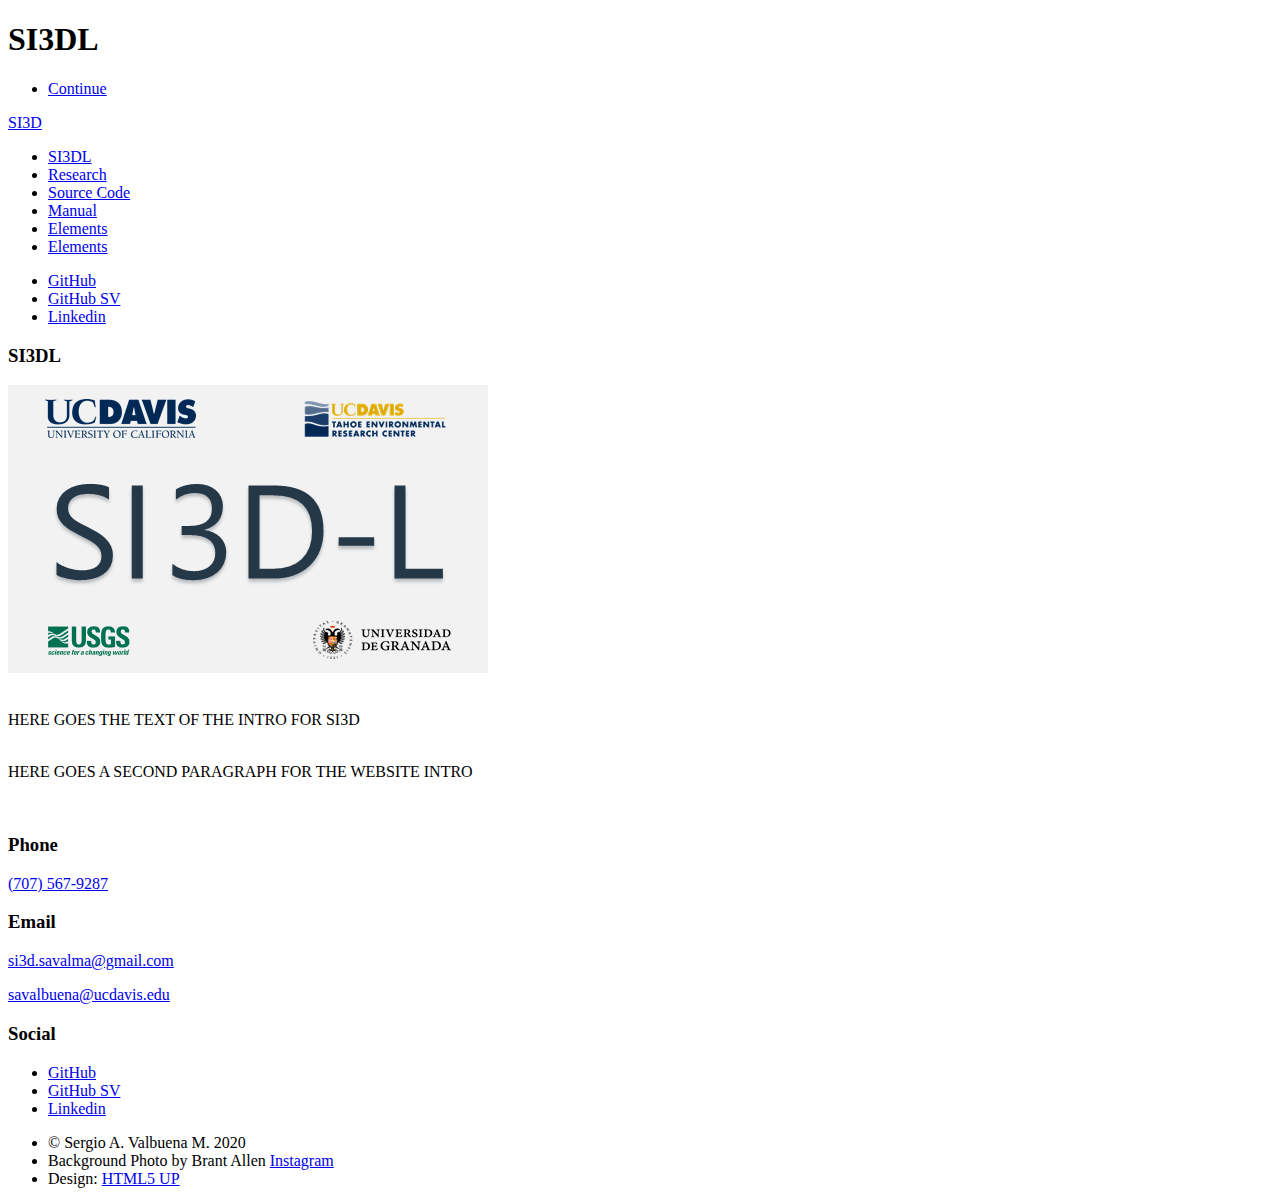
==== index.html @ 79c2bcc2 "Upload of si3d logo and changes in index file" ====
<!DOCTYPE HTML>
<!--
	Massively by HTML5 UP
	html5up.net | @ajlkn
	Free for personal and commercial use under the CCA 3.0 license (html5up.net/license)
-->
<html>
	<head>
		<title>SI3DL</title>
		<meta charset="utf-8" />
		<meta name="viewport" content="width=device-width, initial-scale=1, user-scalable=no" />
		<link rel="stylesheet" href="assets/css/main.css" />
		<noscript><link rel="stylesheet" href="assets/css/noscript.css" /></noscript>
	</head>
	<body class="is-preload">

		<!-- Wrapper -->
			<div id="wrapper" class="fade-in">

				<!-- Intro -->
					<div id="intro">
						<h1>SI3DL</h1>
						<ul class="actions">
							<li><a href="#header" class="button icon solo fa-arrow-down scrolly">Continue</a></li>
						</ul>
					</div>

				<!-- Header -->
					<header id="header">
						<a href="index.html" class="logo"> SI3D </a>
					</header>

				<!-- Nav -->
					<nav id="nav">
						<ul class="links">
							<li class="active"><a href="index.html">SI3DL</a></li>
							<li><a href="research.html">Research</a></li>
							<li><a href="sourcecode.html">Source Code</a></li>
							<li><a href="manual.html">Manual</a></li>
							<li><a href="elements.html">Elements</a></li>
							<li><a href="generic.html">Elements</a></li>
						</ul>
						<ul class="icons">
							<li><a href="https://github.com/SI3DL" class="icon fa-github"><span class="label">GitHub</span></a></li>
							<li><a href="https://github.com/savalbuena" class="icon fa-github"><span class="label">GitHub SV</span></a></li>
							<li><a href="https://www.linkedin.com/in/savalbuena/" class="icon fa-linkedin"><span class="label">Linkedin</span></a></li>
						</ul>
					</nav>

				<!-- Main -->
					<div id="main">

						<!-- Posts -->
							<section class="post">
								<!--About Me -->
									<h3> SI3DL </h3>
									<p ><span class="image main"><img src="images/SI3DLogo.png" alt="me" /></span></p>

									<p><br /> HERE GOES THE TEXT OF THE INTRO FOR SI3D </p>
										<!-- I am a Ph.D. candidate at the University of California, Davis working in the <a href="https://tahoe.ucdavis.edu/">Tahoe Environmental Research Center</a>, (TERC) with <a href ="https://faculty.engineering.ucdavis.edu/gschladow/">Ph.D. Geoffrey Schladow</a>, and <a href = "https://faculty.engineering.ucdavis.edu/bombardelli/">Ph.D. Fabian Bombardelli</a>, where we are investigating littoral hydrodynamics and water quality in lakes by applying 3D numerical modeling and field experiments. I have a M.S. in Water Resources Engineering from the University of California, Davis. During my masters, I worked on boat induced sediment resuspension and water clarity in the nearshore area of a lake by developing Computational Fluid Dynamics simulations and field measurements of boat activity in the littoral zone of Lake Tahoe.
									</p> -->

									<p><br /> HERE GOES A SECOND PARAGRAPH FOR THE WEBSITE INTRO
									<p/>

									<p> <br />


									<p/>

								</article>

							</section>

					</div>

				<!-- Footer -->
					<!-- Footer -->
					<footer id="footer">

						<section class="contact">
							<section>
								<h3>Phone</h3>
								<p><a href="tel:1-707-567-9287">(707) 567-9287</a></p>
							</section>
							<section>
								<h3>Email</h3>
								<p><a href="mailto:si3d.savalma@gmail.com">si3d.savalma@gmail.com</a></p>
								<p><a href="mailto:savalbuena@ucdavis.edu">savalbuena@ucdavis.edu</a></p>
							</section>
							<section>
								<h3>Social</h3>
								<ul class="icons">
									<li><a href="https://github.com/SI3DL" class="icon fa-github"><span class="label">GitHub</span></a></li>
									<li><a href="https://github.com/savalbuena" class="icon fa-github"><span class="label">GitHub SV</span></a></li>
									<li><a href="https://www.linkedin.com/in/savalbuena/" class="icon fa-linkedin"><span class="label">Linkedin</span></a></li>
						</ul>
							</section>
						</section>
					</footer>
				<!-- Copyright -->
					<div id="copyright">
						<ul><li>&copy; Sergio A. Valbuena M. 2020 </li><li> Background Photo by Brant Allen <a href="https://www.instagram.com/brantallenphoto/" class="icon fa-instagram"><span class="label">Instagram</span></a> </li><li>Design: <a href="https://html5up.net">HTML5 UP</a></li></ul>
					</div>

			</div>

		<!-- Scripts -->
			<script src="assets/js/jquery.min.js"></script>
			<script src="assets/js/jquery.scrollex.min.js"></script>
			<script src="assets/js/jquery.scrolly.min.js"></script>
			<script src="assets/js/browser.min.js"></script>
			<script src="assets/js/breakpoints.min.js"></script>
			<script src="assets/js/util.js"></script>
			<script src="assets/js/main.js"></script>

	</body>
</html>
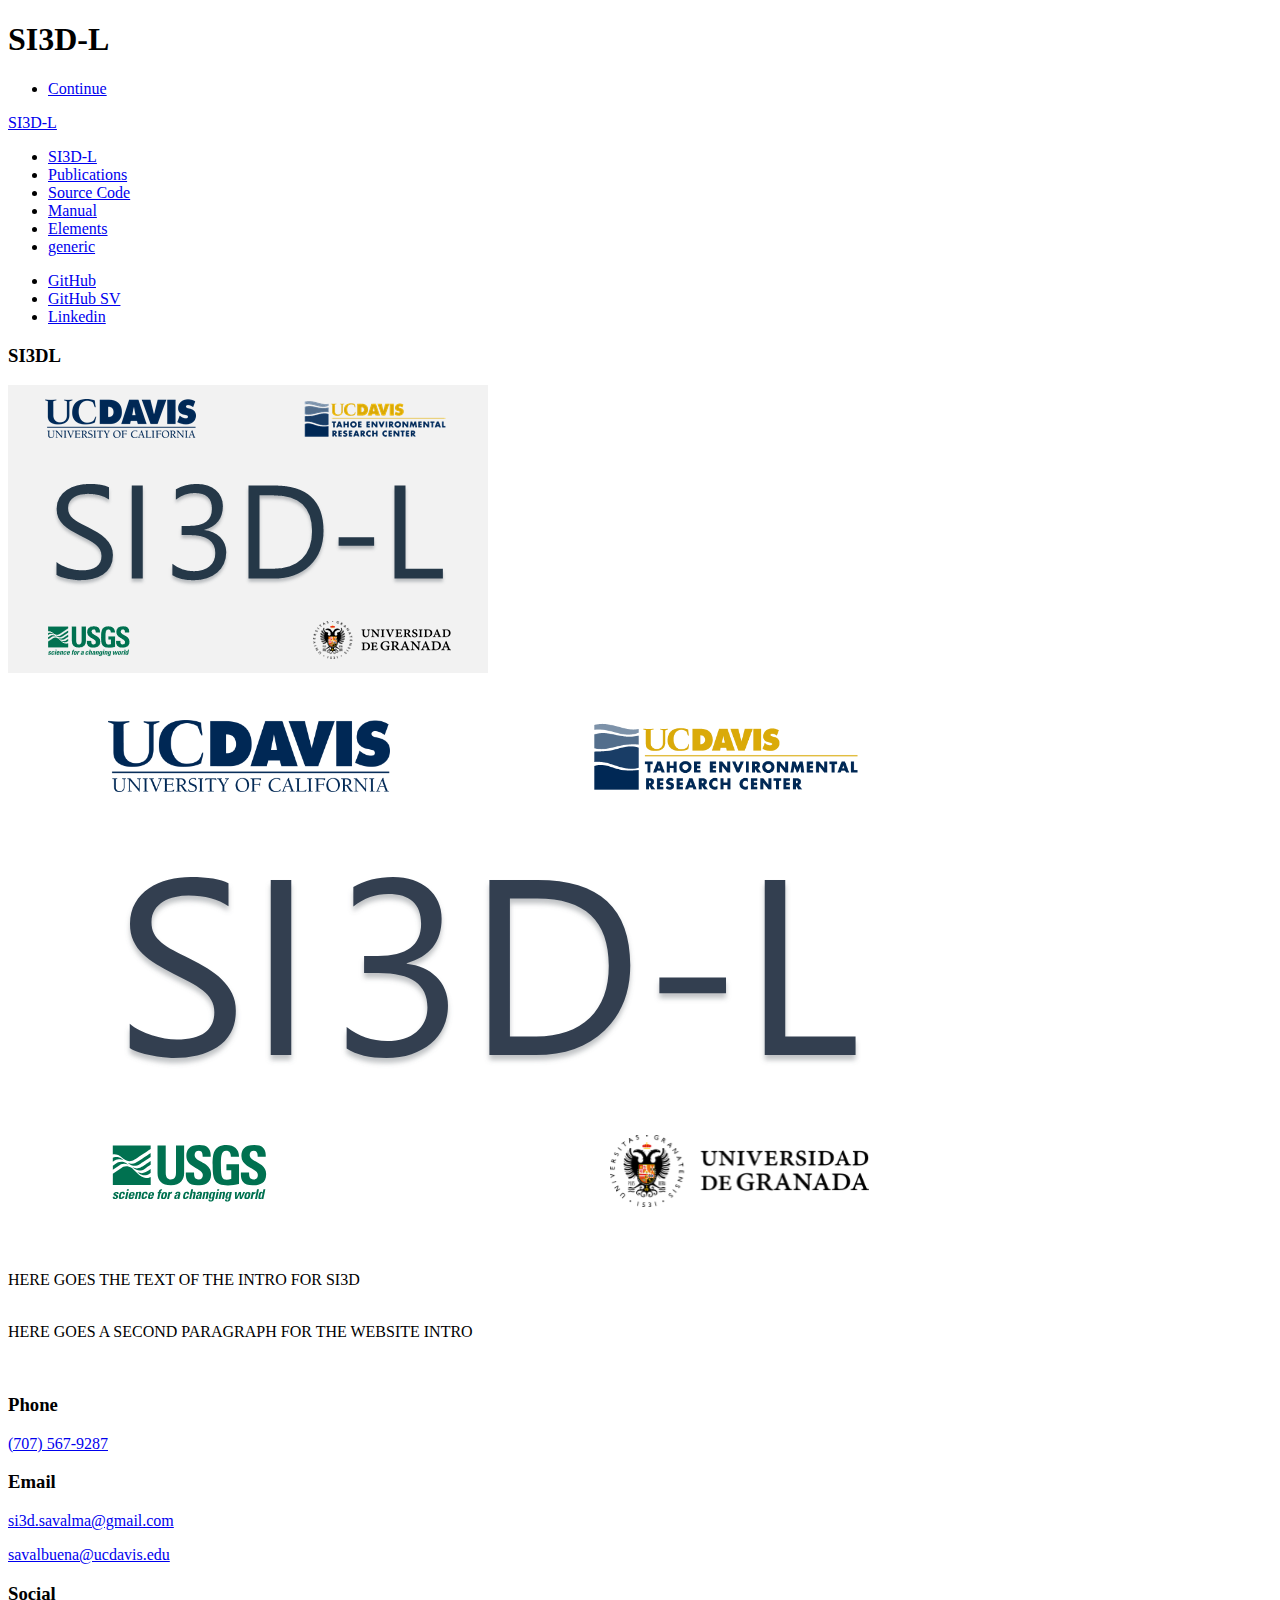
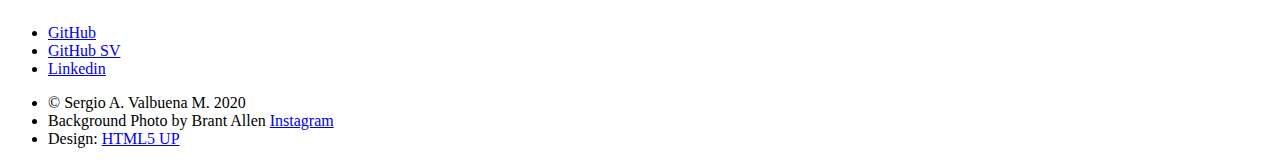
==== commit 557deab1: "image change" ====
--- a/index.html
+++ b/index.html
@@ -19,7 +19,7 @@
 
 				<!-- Intro -->
 					<div id="intro">
-						<h1>SI3DL</h1>
+						<h1>SI3D-L</h1>
 						<ul class="actions">
 							<li><a href="#header" class="button icon solo fa-arrow-down scrolly">Continue</a></li>
 						</ul>
@@ -27,18 +27,18 @@
 
 				<!-- Header -->
 					<header id="header">
-						<a href="index.html" class="logo"> SI3D </a>
+						<a href="index.html" class="logo"> SI3D-L </a>
 					</header>
 
 				<!-- Nav -->
 					<nav id="nav">
 						<ul class="links">
-							<li class="active"><a href="index.html">SI3DL</a></li>
-							<li><a href="research.html">Research</a></li>
+							<li class="active"><a href="index.html">SI3D-L</a></li>
+							<li><a href="publications.html">Publications</a></li>
 							<li><a href="sourcecode.html">Source Code</a></li>
 							<li><a href="manual.html">Manual</a></li>
 							<li><a href="elements.html">Elements</a></li>
-							<li><a href="generic.html">Elements</a></li>
+							<li><a href="generic.html">generic</a></li>
 						</ul>
 						<ul class="icons">
 							<li><a href="https://github.com/SI3DL" class="icon fa-github"><span class="label">GitHub</span></a></li>
@@ -54,7 +54,8 @@
 							<section class="post">
 								<!--About Me -->
 									<h3> SI3DL </h3>
-									<p ><span class="image main"><img src="images/SI3DLogo.png" alt="me" /></span></p>
+									<p ><span class="image main"><img src="images/SI3DLogo.png" alt="SI3D-L" /></span></p>
+									<p ><span class="image main"><img src="images/SI3DLogo.svg" alt="SI3D-L" /></span></p>
 
 									<p><br /> HERE GOES THE TEXT OF THE INTRO FOR SI3D </p>
 										<!-- I am a Ph.D. candidate at the University of California, Davis working in the <a href="https://tahoe.ucdavis.edu/">Tahoe Environmental Research Center</a>, (TERC) with <a href ="https://faculty.engineering.ucdavis.edu/gschladow/">Ph.D. Geoffrey Schladow</a>, and <a href = "https://faculty.engineering.ucdavis.edu/bombardelli/">Ph.D. Fabian Bombardelli</a>, where we are investigating littoral hydrodynamics and water quality in lakes by applying 3D numerical modeling and field experiments. I have a M.S. in Water Resources Engineering from the University of California, Davis. During my masters, I worked on boat induced sediment resuspension and water clarity in the nearshore area of a lake by developing Computational Fluid Dynamics simulations and field measurements of boat activity in the littoral zone of Lake Tahoe.
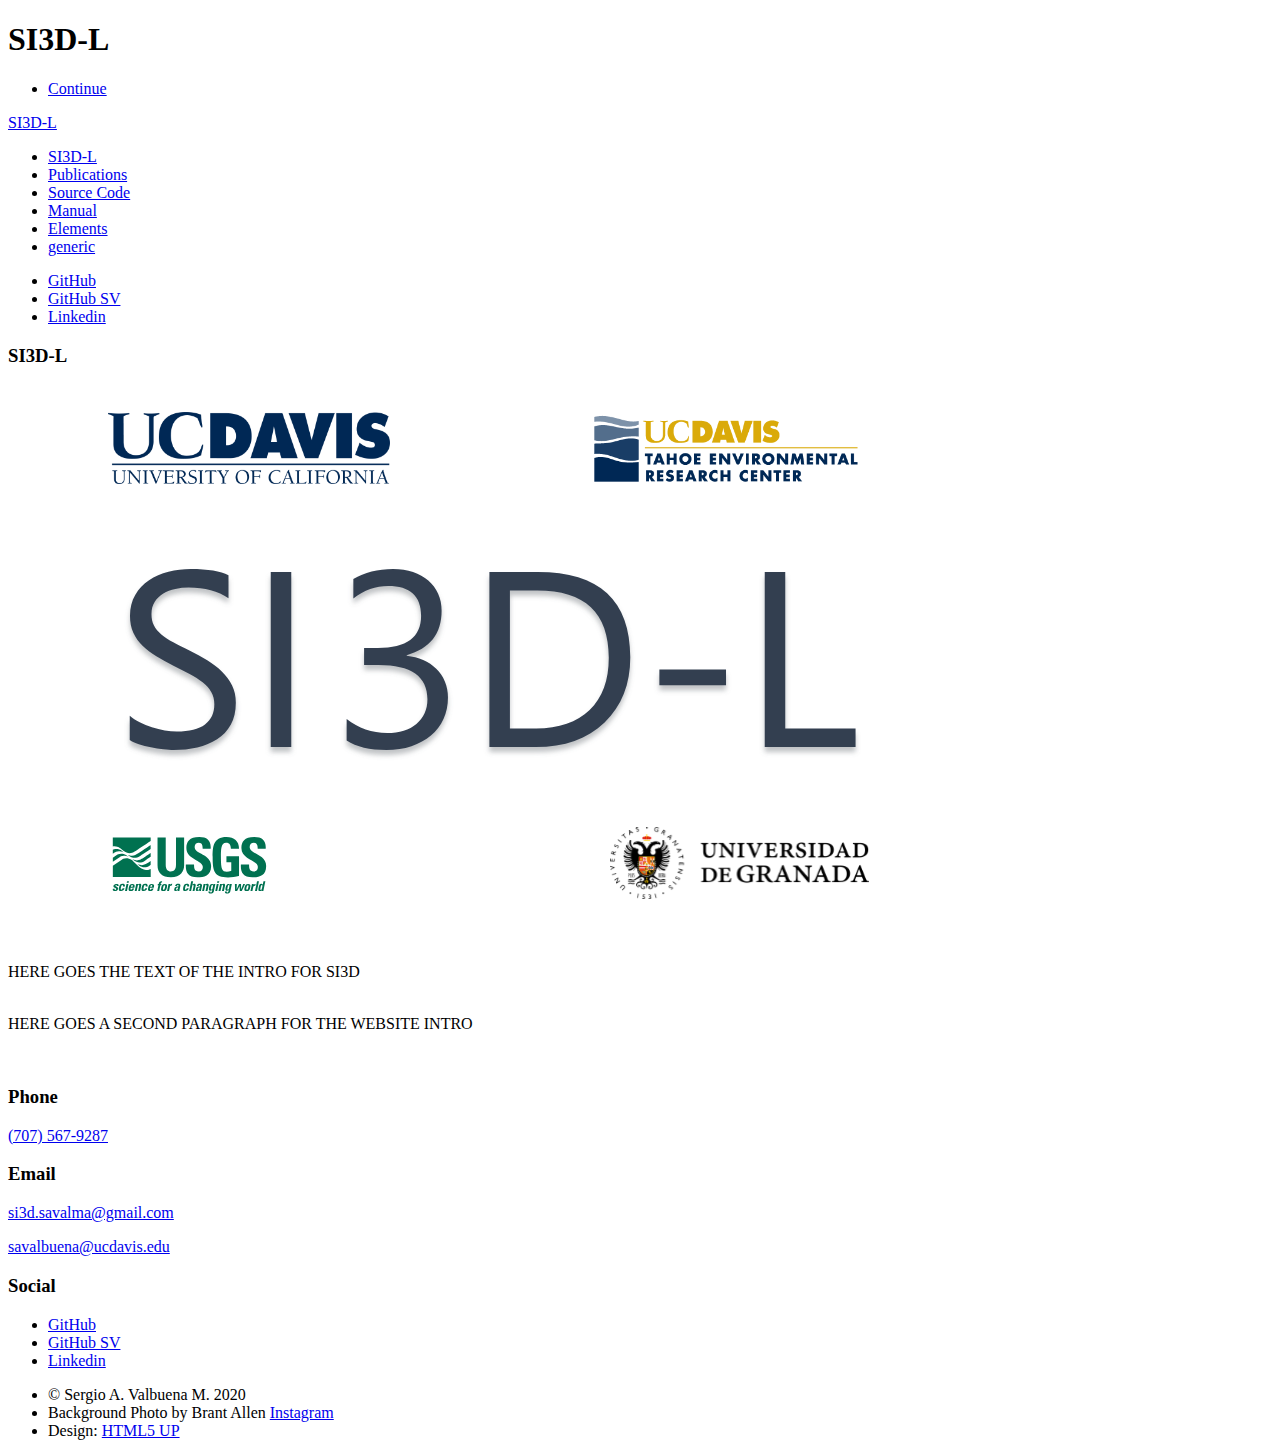
==== commit d837ce8b: "changes" ====
--- a/index.html
+++ b/index.html
@@ -53,9 +53,8 @@
 						<!-- Posts -->
 							<section class="post">
 								<!--About Me -->
-									<h3> SI3DL </h3>
-									<p ><span class="image main"><img src="images/SI3DLogo.png" alt="SI3D-L" /></span></p>
-									<p ><span class="image main"><img src="images/SI3DLogo.svg" alt="SI3D-L" /></span></p>
+									<h3> SI3D-L </h3>
+									<p ><span class="image left"><img src="images/SI3DLogo.svg" alt="SI3D-L" /></span></p>
 
 									<p><br /> HERE GOES THE TEXT OF THE INTRO FOR SI3D </p>
 										<!-- I am a Ph.D. candidate at the University of California, Davis working in the <a href="https://tahoe.ucdavis.edu/">Tahoe Environmental Research Center</a>, (TERC) with <a href ="https://faculty.engineering.ucdavis.edu/gschladow/">Ph.D. Geoffrey Schladow</a>, and <a href = "https://faculty.engineering.ucdavis.edu/bombardelli/">Ph.D. Fabian Bombardelli</a>, where we are investigating littoral hydrodynamics and water quality in lakes by applying 3D numerical modeling and field experiments. I have a M.S. in Water Resources Engineering from the University of California, Davis. During my masters, I worked on boat induced sediment resuspension and water clarity in the nearshore area of a lake by developing Computational Fluid Dynamics simulations and field measurements of boat activity in the littoral zone of Lake Tahoe.
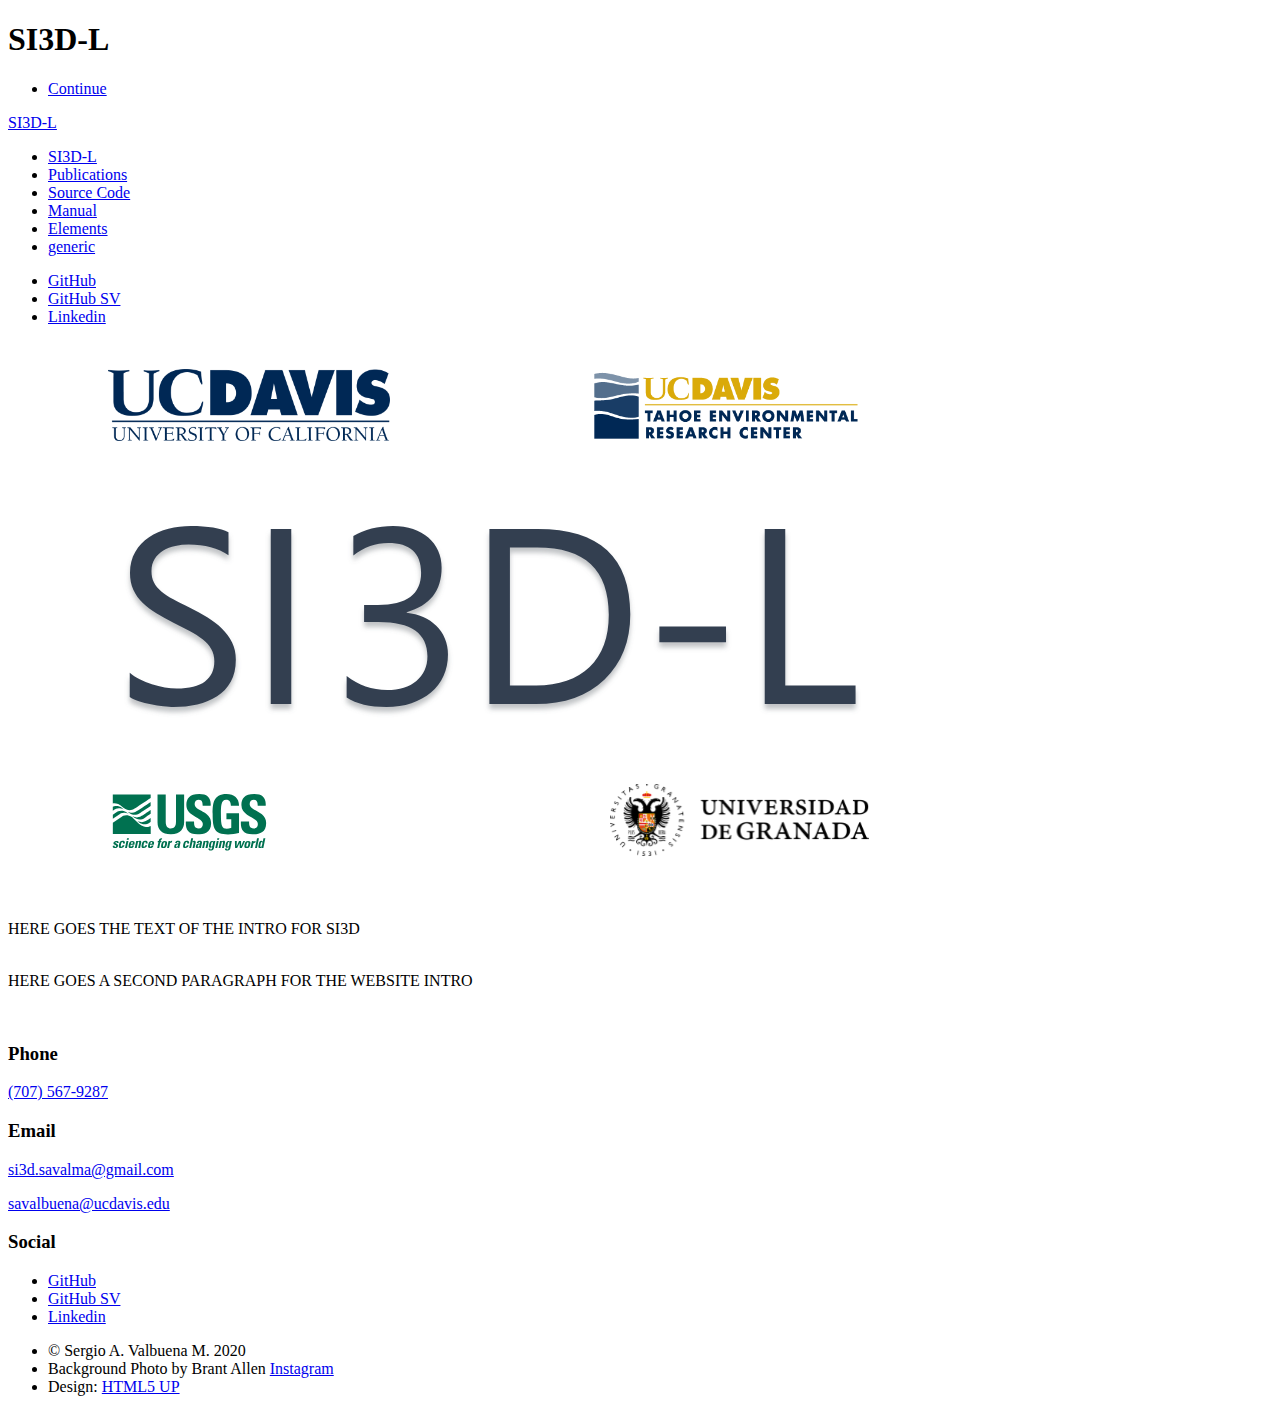
==== commit 83a5d6dc: "changes and addition of publications" ====
--- a/index.html
+++ b/index.html
@@ -53,8 +53,8 @@
 						<!-- Posts -->
 							<section class="post">
 								<!--About Me -->
-									<h3> SI3D-L </h3>
-									<p ><span class="image left"><img src="images/SI3DLogo.svg" alt="SI3D-L" /></span></p>
+									<title> SI3D-L </title>
+									<p ><span class="image fit"><img src="images/SI3DLogo.svg" alt="SI3D-L" /></span></p>
 
 									<p><br /> HERE GOES THE TEXT OF THE INTRO FOR SI3D </p>
 										<!-- I am a Ph.D. candidate at the University of California, Davis working in the <a href="https://tahoe.ucdavis.edu/">Tahoe Environmental Research Center</a>, (TERC) with <a href ="https://faculty.engineering.ucdavis.edu/gschladow/">Ph.D. Geoffrey Schladow</a>, and <a href = "https://faculty.engineering.ucdavis.edu/bombardelli/">Ph.D. Fabian Bombardelli</a>, where we are investigating littoral hydrodynamics and water quality in lakes by applying 3D numerical modeling and field experiments. I have a M.S. in Water Resources Engineering from the University of California, Davis. During my masters, I worked on boat induced sediment resuspension and water clarity in the nearshore area of a lake by developing Computational Fluid Dynamics simulations and field measurements of boat activity in the littoral zone of Lake Tahoe.
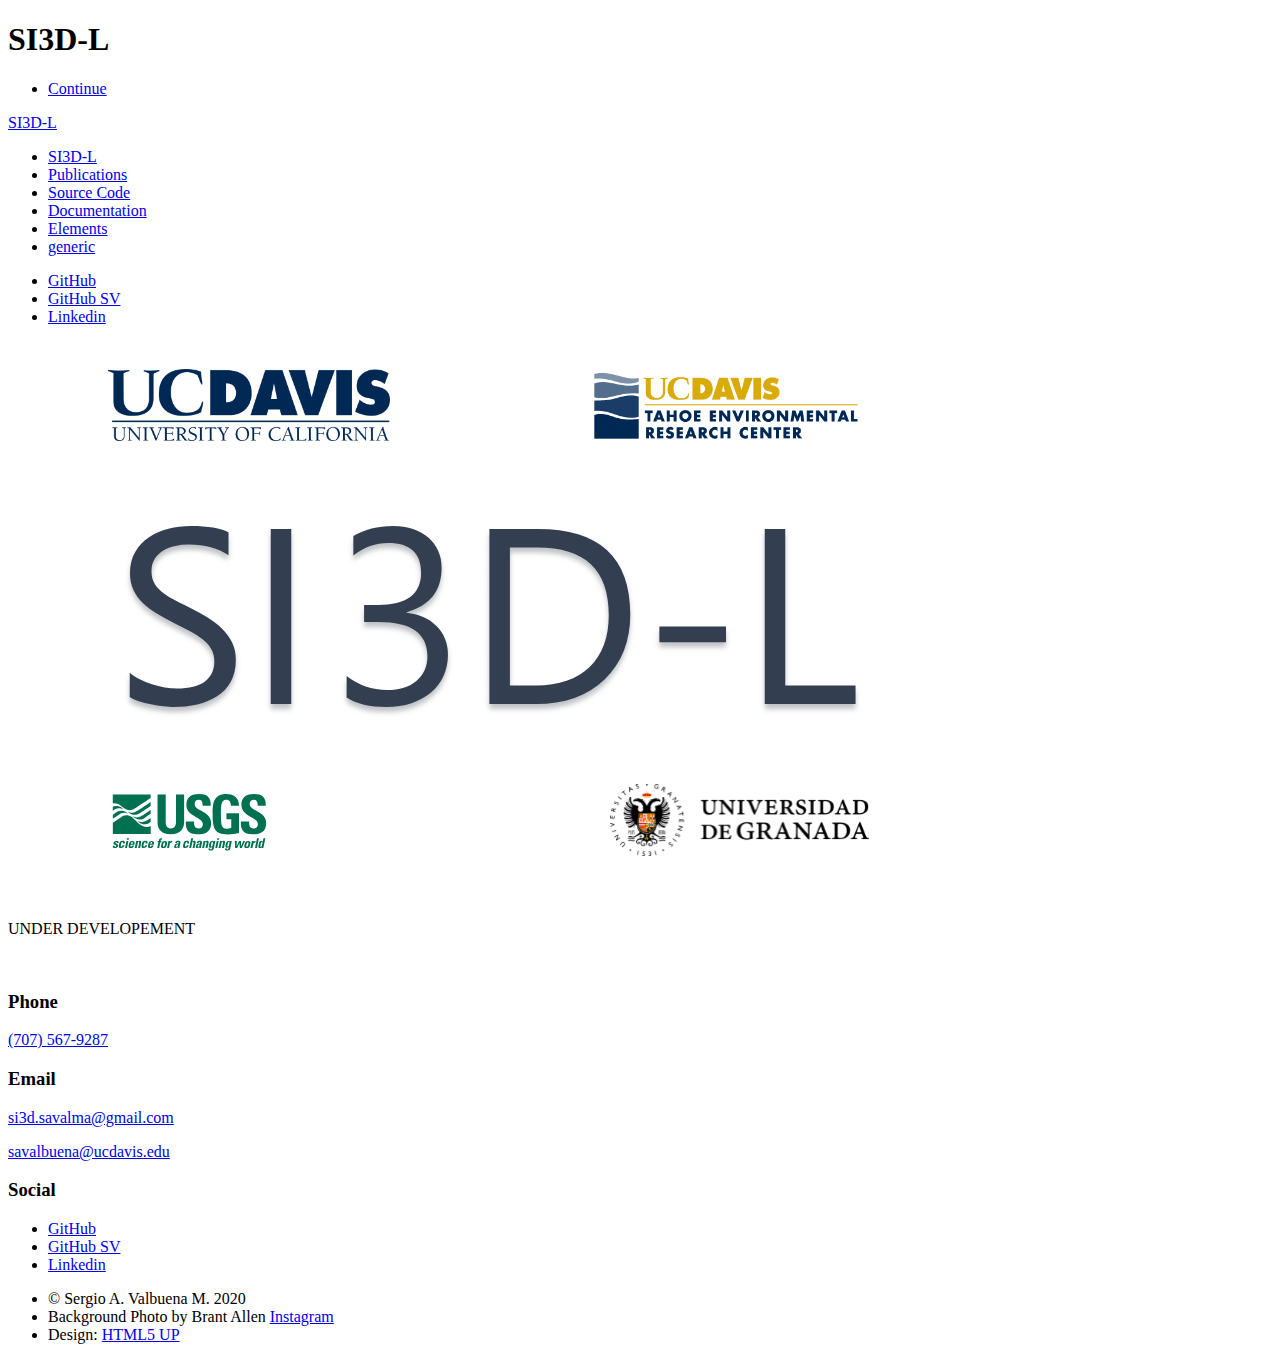
==== commit ec5a98ea: "Change of title of manual file" ====
--- a/index.html
+++ b/index.html
@@ -36,7 +36,7 @@
 							<li class="active"><a href="index.html">SI3D-L</a></li>
 							<li><a href="publications.html">Publications</a></li>
 							<li><a href="sourcecode.html">Source Code</a></li>
-							<li><a href="manual.html">Manual</a></li>
+							<li><a href="manual.html">Documentation</a></li>
 							<li><a href="elements.html">Elements</a></li>
 							<li><a href="generic.html">generic</a></li>
 						</ul>
@@ -56,12 +56,12 @@
 									<title> SI3D-L </title>
 									<p ><span class="image fit"><img src="images/SI3DLogo.svg" alt="SI3D-L" /></span></p>
 
-									<p><br /> HERE GOES THE TEXT OF THE INTRO FOR SI3D </p>
+									<p><br /> UNDER DEVELOPEMENT </p>
 										<!-- I am a Ph.D. candidate at the University of California, Davis working in the <a href="https://tahoe.ucdavis.edu/">Tahoe Environmental Research Center</a>, (TERC) with <a href ="https://faculty.engineering.ucdavis.edu/gschladow/">Ph.D. Geoffrey Schladow</a>, and <a href = "https://faculty.engineering.ucdavis.edu/bombardelli/">Ph.D. Fabian Bombardelli</a>, where we are investigating littoral hydrodynamics and water quality in lakes by applying 3D numerical modeling and field experiments. I have a M.S. in Water Resources Engineering from the University of California, Davis. During my masters, I worked on boat induced sediment resuspension and water clarity in the nearshore area of a lake by developing Computational Fluid Dynamics simulations and field measurements of boat activity in the littoral zone of Lake Tahoe.
 									</p> -->
 
-									<p><br /> HERE GOES A SECOND PARAGRAPH FOR THE WEBSITE INTRO
-									<p/>
+									<!-- <p><br /> HERE GOES A SECOND PARAGRAPH FOR THE WEBSITE INTRO
+									<p/> -->
 
 									<p> <br />
 
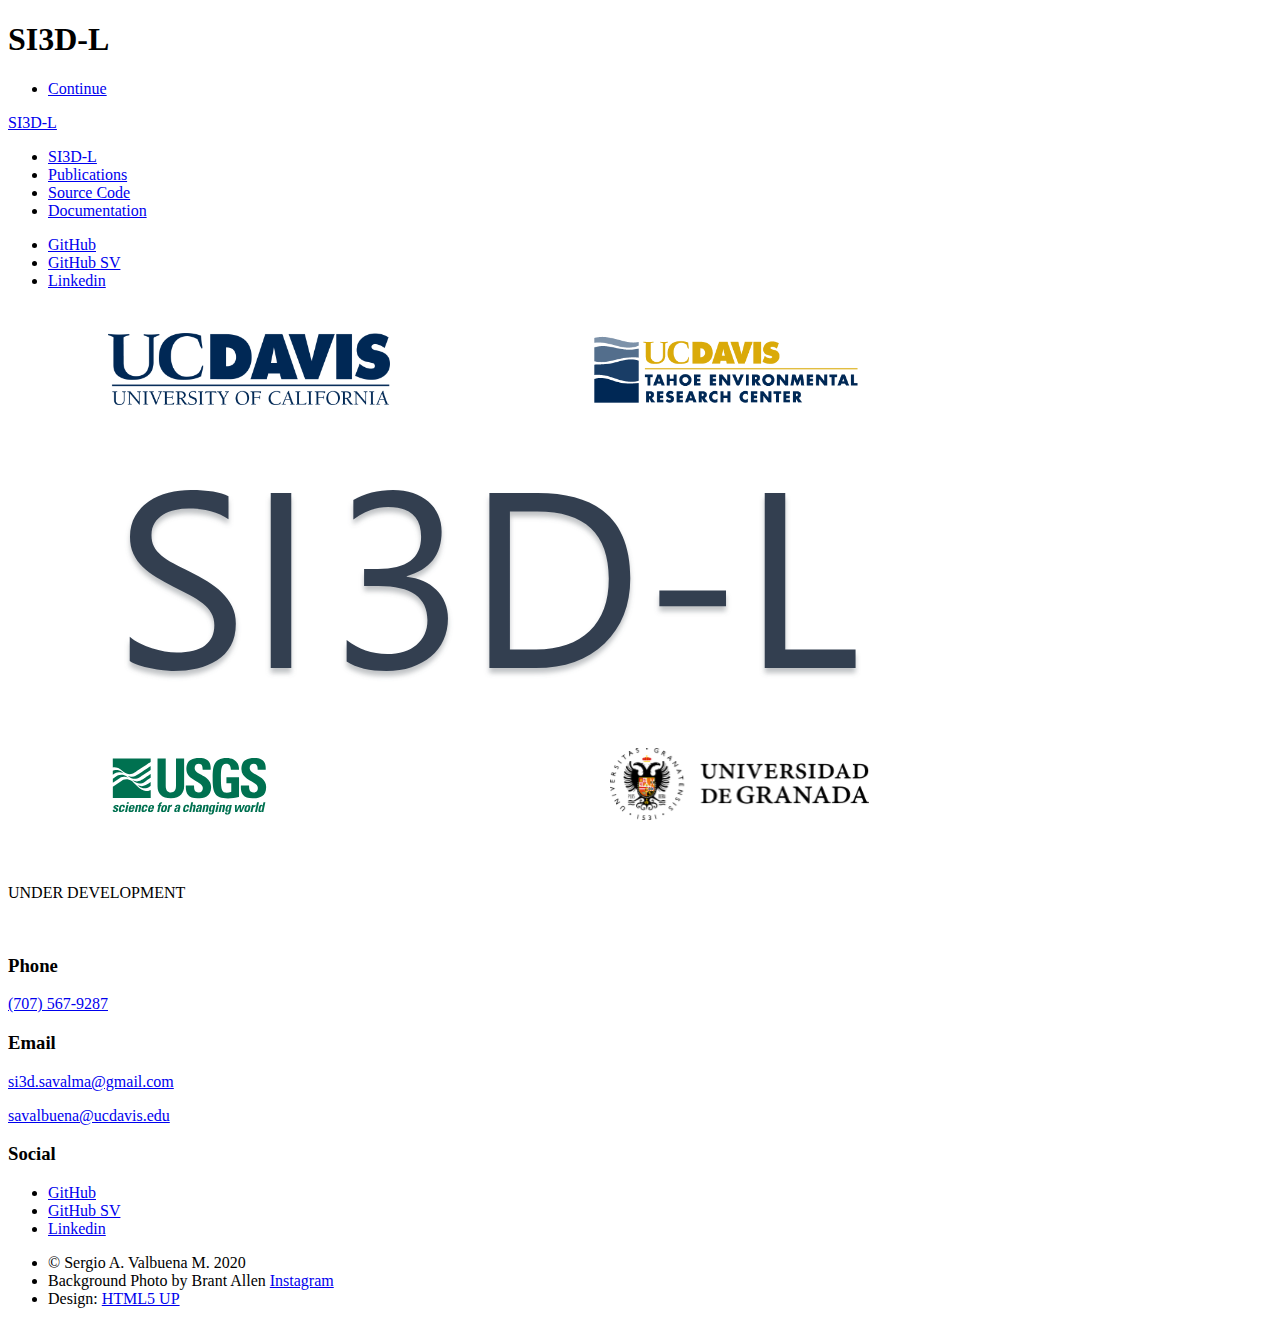
==== commit 65d029a1: "Correction" ====
--- a/index.html
+++ b/index.html
@@ -37,8 +37,8 @@
 							<li><a href="publications.html">Publications</a></li>
 							<li><a href="sourcecode.html">Source Code</a></li>
 							<li><a href="manual.html">Documentation</a></li>
-							<li><a href="elements.html">Elements</a></li>
-							<li><a href="generic.html">generic</a></li>
+							<!-- <li><a href="elements.html">Elements</a></li>
+							<li><a href="generic.html">generic</a></li> -->
 						</ul>
 						<ul class="icons">
 							<li><a href="https://github.com/SI3DL" class="icon fa-github"><span class="label">GitHub</span></a></li>
@@ -56,7 +56,7 @@
 									<title> SI3D-L </title>
 									<p ><span class="image fit"><img src="images/SI3DLogo.svg" alt="SI3D-L" /></span></p>
 
-									<p><br /> UNDER DEVELOPEMENT </p>
+									<p><br /> UNDER DEVELOPMENT </p>
 										<!-- I am a Ph.D. candidate at the University of California, Davis working in the <a href="https://tahoe.ucdavis.edu/">Tahoe Environmental Research Center</a>, (TERC) with <a href ="https://faculty.engineering.ucdavis.edu/gschladow/">Ph.D. Geoffrey Schladow</a>, and <a href = "https://faculty.engineering.ucdavis.edu/bombardelli/">Ph.D. Fabian Bombardelli</a>, where we are investigating littoral hydrodynamics and water quality in lakes by applying 3D numerical modeling and field experiments. I have a M.S. in Water Resources Engineering from the University of California, Davis. During my masters, I worked on boat induced sediment resuspension and water clarity in the nearshore area of a lake by developing Computational Fluid Dynamics simulations and field measurements of boat activity in the littoral zone of Lake Tahoe.
 									</p> -->
 
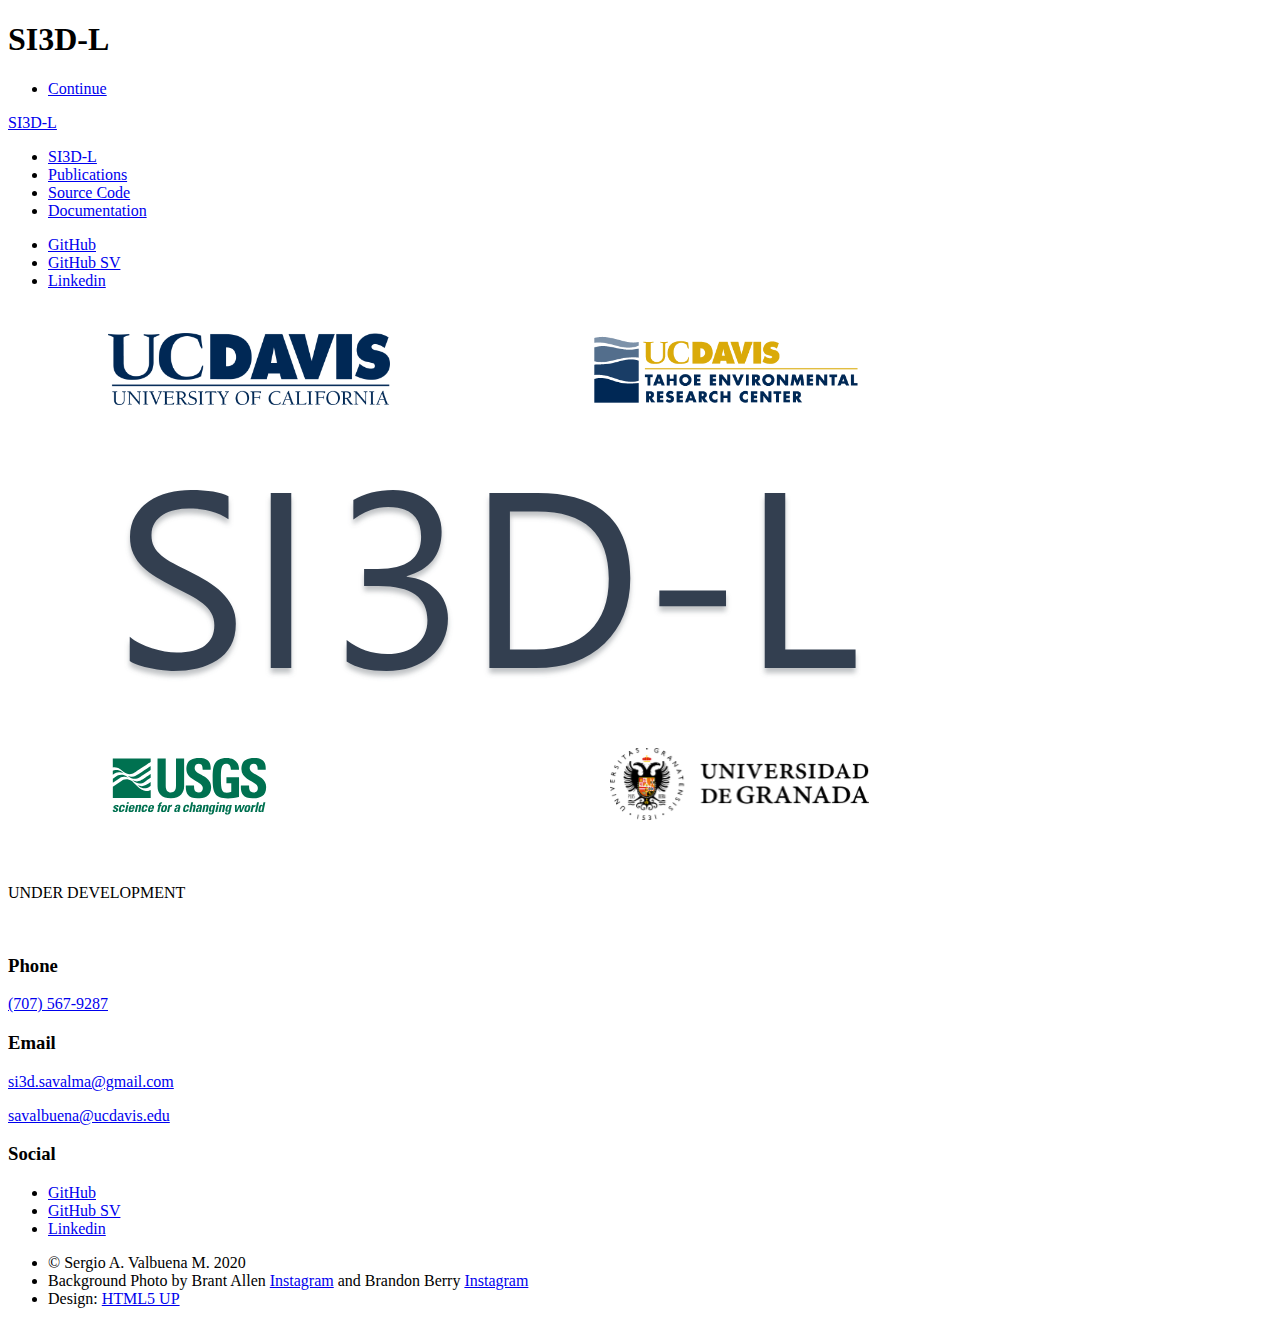
==== commit 9ed2876c: "Added brandon to copyrights" ====
--- a/index.html
+++ b/index.html
@@ -100,7 +100,7 @@
 					</footer>
 				<!-- Copyright -->
 					<div id="copyright">
-						<ul><li>&copy; Sergio A. Valbuena M. 2020 </li><li> Background Photo by Brant Allen <a href="https://www.instagram.com/brantallenphoto/" class="icon fa-instagram"><span class="label">Instagram</span></a> </li><li>Design: <a href="https://html5up.net">HTML5 UP</a></li></ul>
+						<ul><li>&copy; Sergio A. Valbuena M. 2020 </li><li> Background Photo by Brant Allen <a href="https://www.instagram.com/brantallenphoto/" class="icon fa-instagram"><span class="label">Instagram</span></a> and Brandon Berry <a href="https://www.instagram.com/brandonberrylife/" class="icon fa-instagram"><span class="label">Instagram</span></a> </li><li>Design: <a href="https://html5up.net">HTML5 UP</a></li></ul>
 					</div>
 
 			</div>
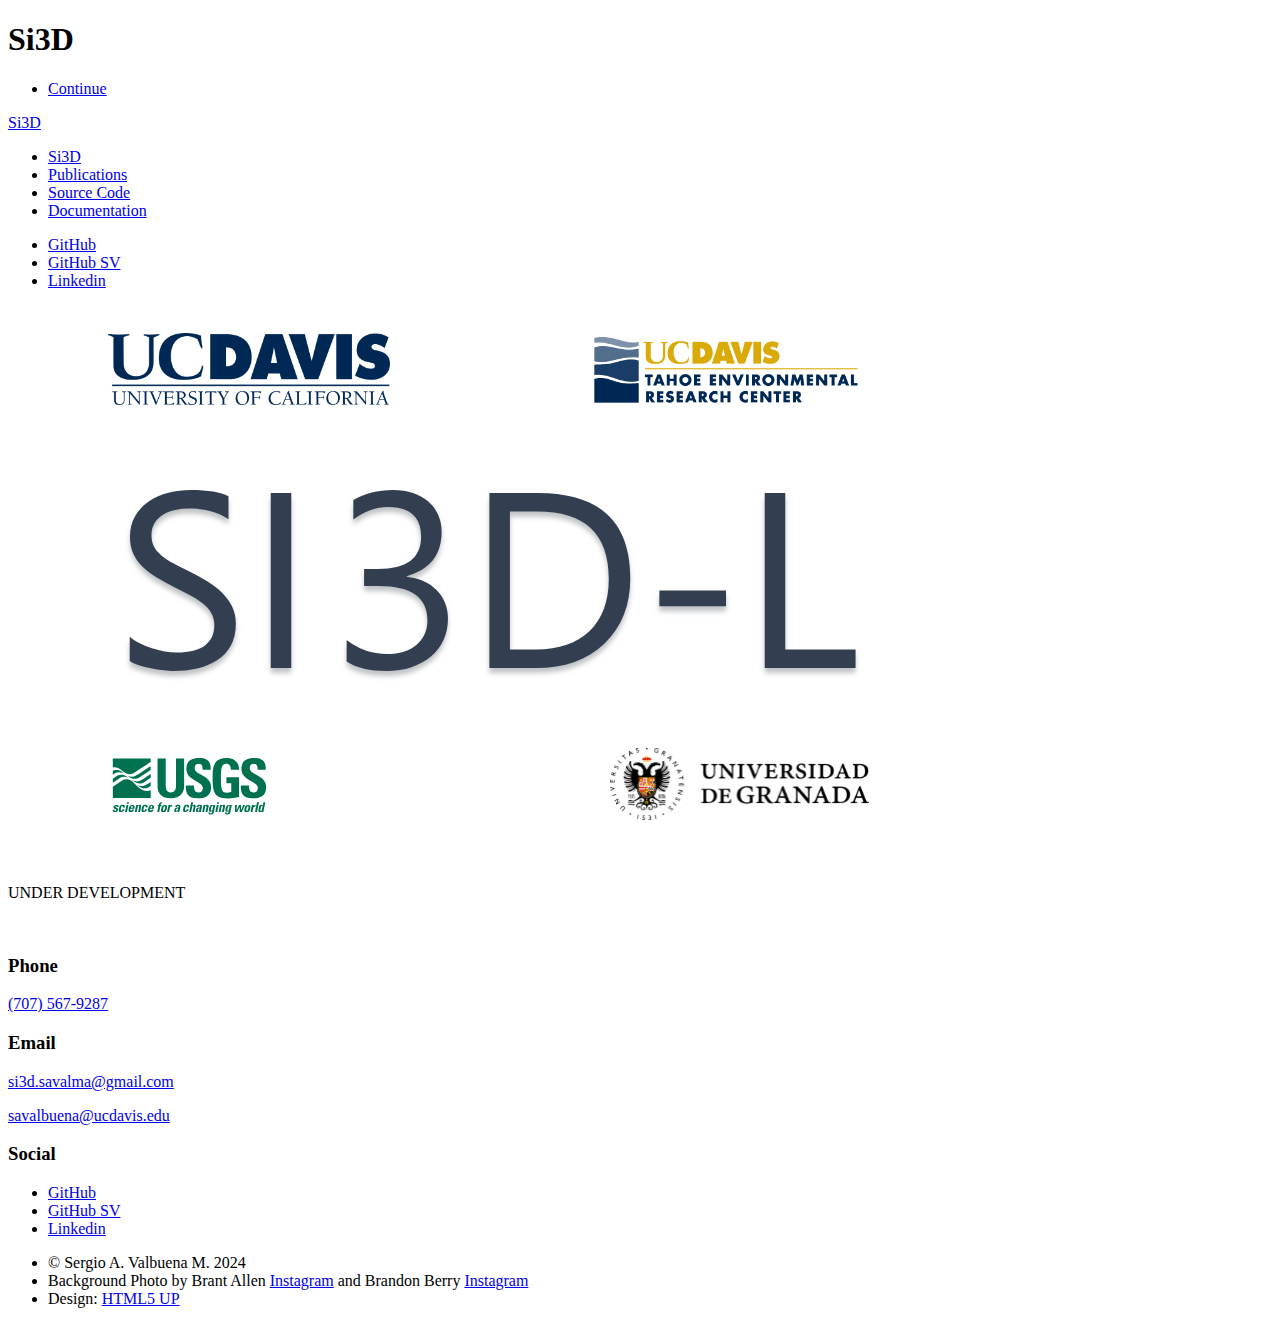
==== commit 90b1054f: "update of website" ====
--- a/index.html
+++ b/index.html
@@ -6,7 +6,7 @@
 -->
 <html>
 	<head>
-		<title>SI3DL</title>
+		<title>Si3D</title>
 		<meta charset="utf-8" />
 		<meta name="viewport" content="width=device-width, initial-scale=1, user-scalable=no" />
 		<link rel="stylesheet" href="assets/css/main.css" />
@@ -19,7 +19,7 @@
 
 				<!-- Intro -->
 					<div id="intro">
-						<h1>SI3D-L</h1>
+						<h1>Si3D</h1>
 						<ul class="actions">
 							<li><a href="#header" class="button icon solo fa-arrow-down scrolly">Continue</a></li>
 						</ul>
@@ -27,13 +27,13 @@
 
 				<!-- Header -->
 					<header id="header">
-						<a href="index.html" class="logo"> SI3D-L </a>
+						<a href="index.html" class="logo"> Si3D </a>
 					</header>
 
 				<!-- Nav -->
 					<nav id="nav">
 						<ul class="links">
-							<li class="active"><a href="index.html">SI3D-L</a></li>
+							<li class="active"><a href="index.html">Si3D</a></li>
 							<li><a href="publications.html">Publications</a></li>
 							<li><a href="sourcecode.html">Source Code</a></li>
 							<li><a href="manual.html">Documentation</a></li>
@@ -41,7 +41,7 @@
 							<li><a href="generic.html">generic</a></li> -->
 						</ul>
 						<ul class="icons">
-							<li><a href="https://github.com/SI3DL" class="icon fa-github"><span class="label">GitHub</span></a></li>
+							<li><a href="https://github.com/si3dl" class="icon fa-github"><span class="label">GitHub</span></a></li>
 							<li><a href="https://github.com/savalbuena" class="icon fa-github"><span class="label">GitHub SV</span></a></li>
 							<li><a href="https://www.linkedin.com/in/savalbuena/" class="icon fa-linkedin"><span class="label">Linkedin</span></a></li>
 						</ul>
@@ -53,8 +53,8 @@
 						<!-- Posts -->
 							<section class="post">
 								<!--About Me -->
-									<title> SI3D-L </title>
-									<p ><span class="image fit"><img src="images/SI3DLogo.svg" alt="SI3D-L" /></span></p>
+									<title> Si3D </title>
+									<p ><span class="image fit"><img src="images/SI3DLogo.svg" alt="Si3D" /></span></p>
 
 									<p><br /> UNDER DEVELOPMENT </p>
 										<!-- I am a Ph.D. candidate at the University of California, Davis working in the <a href="https://tahoe.ucdavis.edu/">Tahoe Environmental Research Center</a>, (TERC) with <a href ="https://faculty.engineering.ucdavis.edu/gschladow/">Ph.D. Geoffrey Schladow</a>, and <a href = "https://faculty.engineering.ucdavis.edu/bombardelli/">Ph.D. Fabian Bombardelli</a>, where we are investigating littoral hydrodynamics and water quality in lakes by applying 3D numerical modeling and field experiments. I have a M.S. in Water Resources Engineering from the University of California, Davis. During my masters, I worked on boat induced sediment resuspension and water clarity in the nearshore area of a lake by developing Computational Fluid Dynamics simulations and field measurements of boat activity in the littoral zone of Lake Tahoe.
@@ -91,7 +91,7 @@
 							<section>
 								<h3>Social</h3>
 								<ul class="icons">
-									<li><a href="https://github.com/SI3DL" class="icon fa-github"><span class="label">GitHub</span></a></li>
+									<li><a href="https://github.com/si3dl" class="icon fa-github"><span class="label">GitHub</span></a></li>
 									<li><a href="https://github.com/savalbuena" class="icon fa-github"><span class="label">GitHub SV</span></a></li>
 									<li><a href="https://www.linkedin.com/in/savalbuena/" class="icon fa-linkedin"><span class="label">Linkedin</span></a></li>
 						</ul>
@@ -100,7 +100,7 @@
 					</footer>
 				<!-- Copyright -->
 					<div id="copyright">
-						<ul><li>&copy; Sergio A. Valbuena M. 2020 </li><li> Background Photo by Brant Allen <a href="https://www.instagram.com/brantallenphoto/" class="icon fa-instagram"><span class="label">Instagram</span></a> and Brandon Berry <a href="https://www.instagram.com/brandonberrylife/" class="icon fa-instagram"><span class="label">Instagram</span></a> </li><li>Design: <a href="https://html5up.net">HTML5 UP</a></li></ul>
+						<ul><li>&copy; Sergio A. Valbuena M. 2024 </li><li> Background Photo by Brant Allen <a href="https://www.instagram.com/brantallenphoto/" class="icon fa-instagram"><span class="label">Instagram</span></a> and Brandon Berry <a href="https://www.instagram.com/brandonberrylife/" class="icon fa-instagram"><span class="label">Instagram</span></a> </li><li>Design: <a href="https://html5up.net">HTML5 UP</a></li></ul>
 					</div>
 
 			</div>
